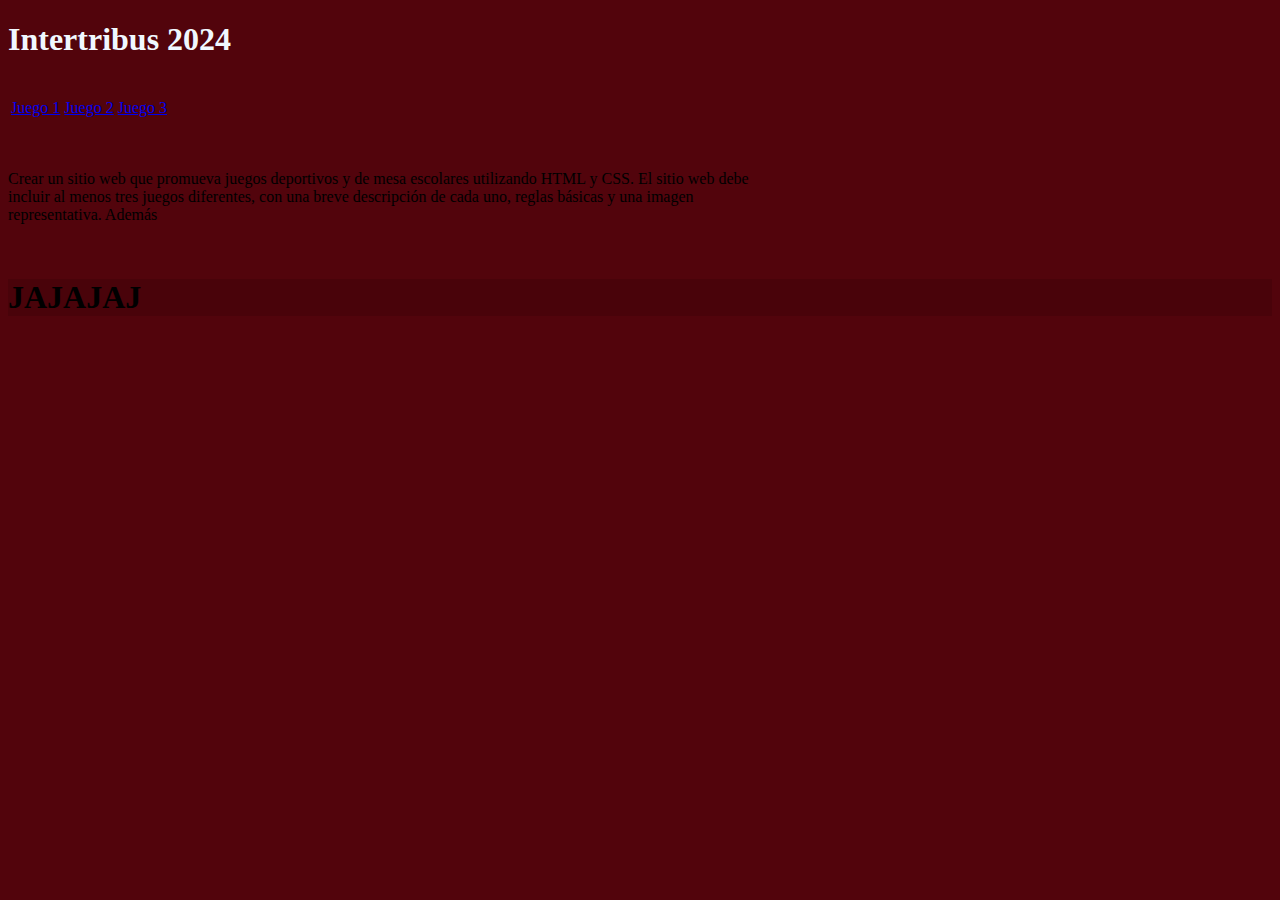
==== indexj.html @ f3dcfaf9 "Update indexj.html" ====
<!DOCTYPE html>
<html lang="es">
<head>
    <meta charset="UTF-8">
    <meta http-equiv="X-UA-Compatible" content="IE=edge">
    <meta name="viewport" content="width=device-width, initial-scale=1.0">
    <link rel="stylesheet" href="styles/styleindex.css">
    <title> Intertribus </title>

</head>
<body class="cbody">
    <header class="chead">
    <h1 class = "cletrasystyle"> Intertribus 2024 </h1>
        <nav>
             
        </nav>
        
    </header>
    <main>
        <table>
            <tr>
                <td>
                    <a href="pag1e.html"><p>Juego 1</p></a>
                </td>
                <td>
                    <a href="pag2m.html"><p>Juego 2</p></a>
                </td>
                <td>
                    <a href="pag3t.html"><p>Juego 3</p></a>
                </td>
               
            </tr>
            
        </table>

        <div class="cbody">
            <br>
            
            
             <p class="pcentrado">Crear un sitio web que promueva juegos deportivos y 
                de mesa escolares utilizando HTML y CSS. El sitio web debe
                 incluir al menos tres juegos diferentes, con una breve descripción
                  de cada uno, reglas básicas y una imagen representativa. Además</p>
            
                  <br>
        </div>

    </main>
    <footer class="cfooter">

            <h1> JAJAJAJ </h1>
    </footer>
   
    
</body>
</html>
---- styles/styleindex.css ----
.cbody {
    
    background-color: #52040C;

}
.cfooter {

    background-color: #52040C;
    background-color: rgba(0, 0, 0, 0.1);
}

.pcentrado {
    margin-right: 500px;
}


.chead {
    background-color: #52040C;

}

.cletrasystyle {

    color: aliceblue;
    font-family: Georgia, 'Times New Roman', Times, serif;
}
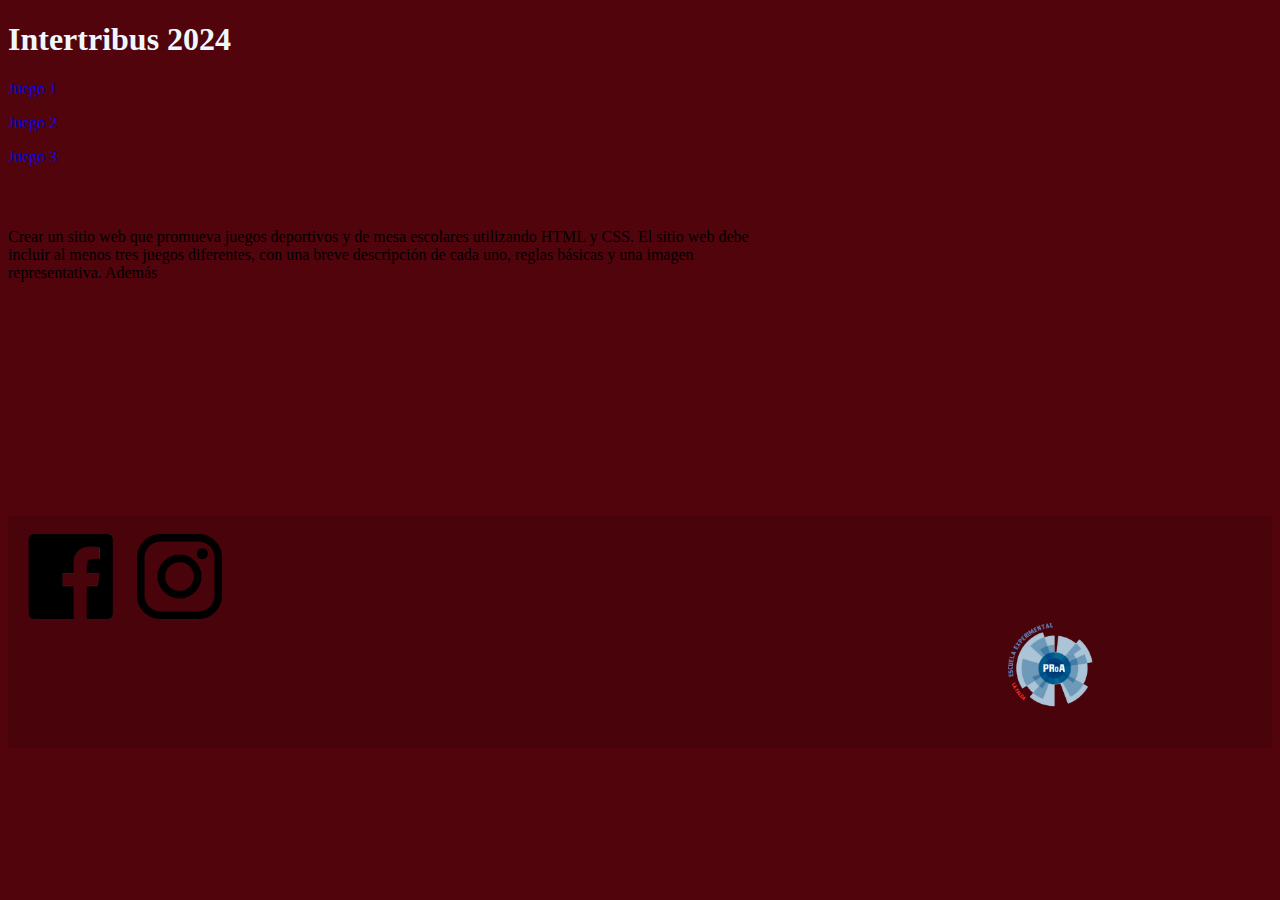
==== commit 21eeb7b1: "footer index listo" ====
--- a/indexj.html
+++ b/indexj.html
@@ -18,18 +18,18 @@
     </header>
     <main>
         <table>
-            <tr>
-                <td>
+            <th>
+                <tr>
                     <a href="pag1e.html"><p>Juego 1</p></a>
-                </td>
-                <td>
+                </tr>
+                <tr>
                     <a href="pag2m.html"><p>Juego 2</p></a>
-                </td>
-                <td>
+                </tr>
+                <tr>
                     <a href="pag3t.html"><p>Juego 3</p></a>
-                </td>
+                </tr>
                
-            </tr>
+            </th>
             
         </table>
 
@@ -48,8 +48,18 @@
     </main>
     <footer class="cfooter">
 
-            <h1> JAJAJAJ </h1>
-    </footer>
+            <br>
+            <img id="poslogfa" src="imgs/logo facebook.png" alt="" height="85" width="85">
+            <img id="poslogins" src="imgs/logo instagram.png" alt="" height="85" width="85">
+
+            <img id="poslogco" src="imgs/logo transparente (2) (3).png" alt="" height="85" width="85">
+            <br>
+            <br>
+            <br>
+
+    
+    
+        </footer>
    
     
 </body>
--- a/styles/styleindex.css
+++ b/styles/styleindex.css
@@ -7,6 +7,9 @@
 
     background-color: #52040C;
     background-color: rgba(0, 0, 0, 0.1);
+    margin-bottom: 0px;
+    position: relative;
+    top: 200px;
 }
 
 .pcentrado {
@@ -23,4 +26,19 @@
 
     color: aliceblue;
     font-family: Georgia, 'Times New Roman', Times, serif;
+}
+
+
+#poslogco {
+
+    margin-left: 1000px;
+}
+
+#poslogfa {
+    margin-left: 20px;
+
+}
+
+#poslogins {
+    margin-left: 20px;
 }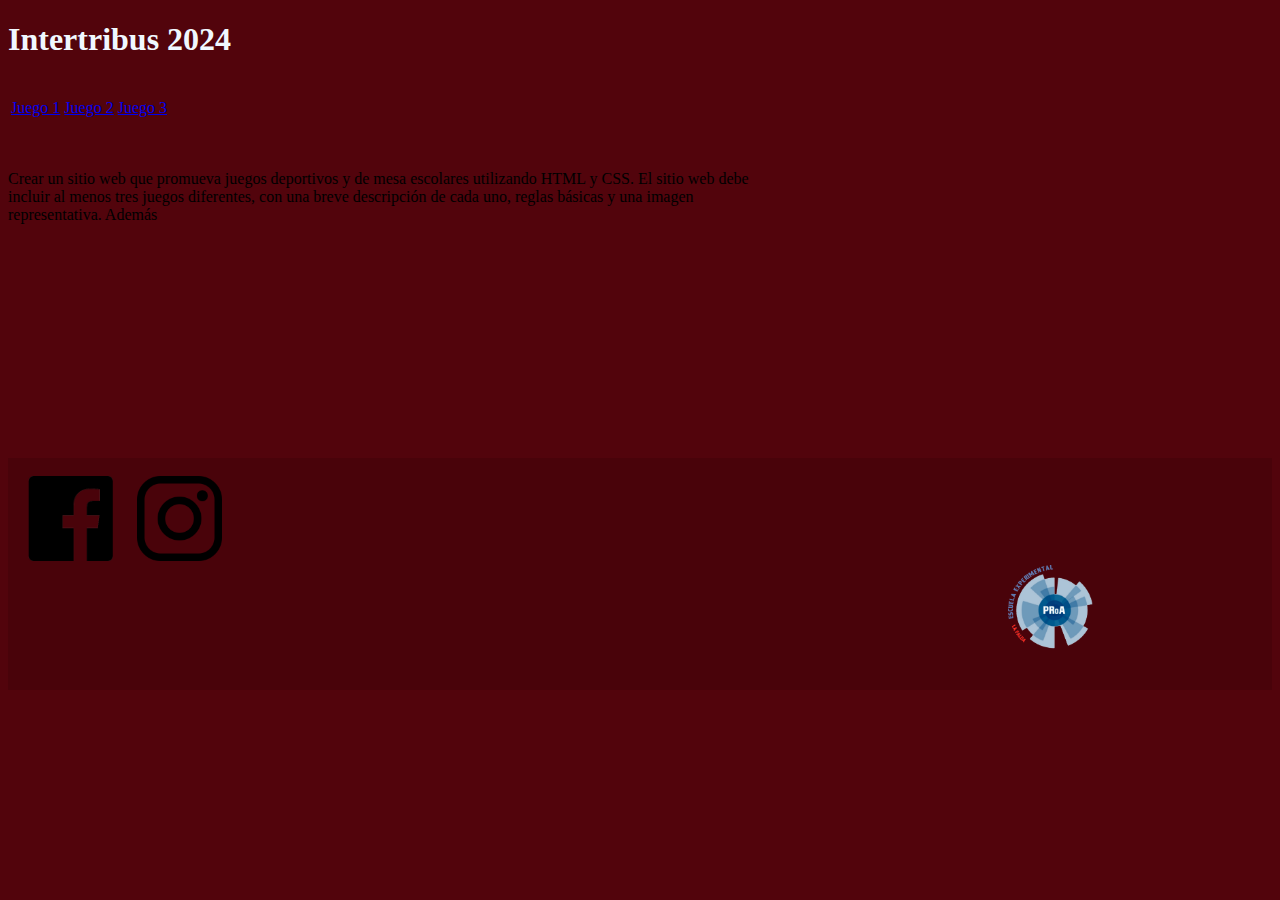
==== commit cf5f8e9f: "Merge branch 'main' of https://github.com/Proa5-2024/Practico1_5a-o_Jaz" ====
--- a/indexj.html
+++ b/indexj.html
@@ -18,18 +18,18 @@
     </header>
     <main>
         <table>
-            <th>
-                <tr>
+            <tr>
+                <td>
                     <a href="pag1e.html"><p>Juego 1</p></a>
-                </tr>
-                <tr>
+                </td>
+                <td>
                     <a href="pag2m.html"><p>Juego 2</p></a>
-                </tr>
-                <tr>
+                </td>
+                <td>
                     <a href="pag3t.html"><p>Juego 3</p></a>
-                </tr>
+                </td>
                
-            </th>
+            </tr>
             
         </table>
 
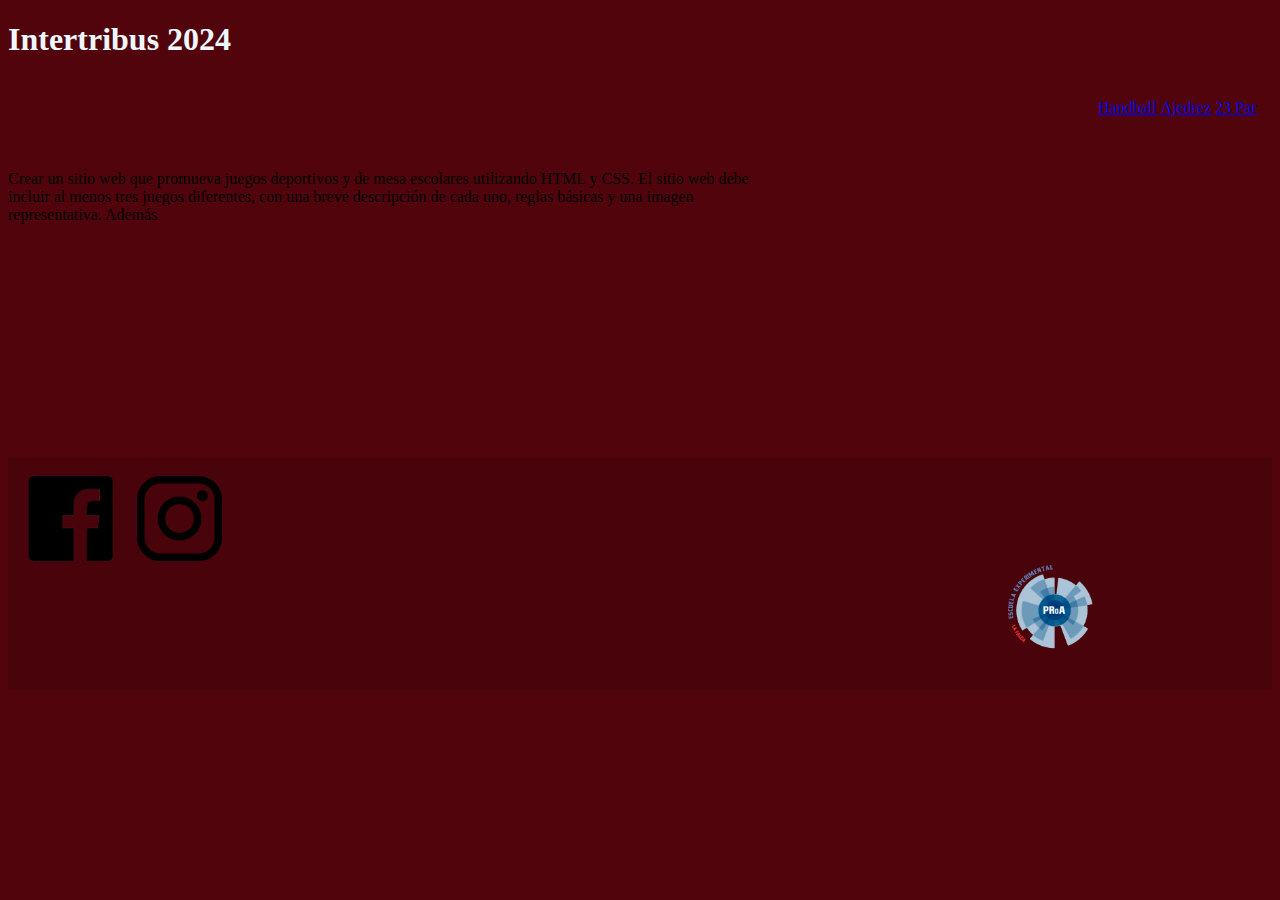
==== commit ad8d5b8b: "nc" ====
--- a/indexj.html
+++ b/indexj.html
@@ -17,16 +17,16 @@
         
     </header>
     <main>
-        <table>
+        <table class="positionlincks">
             <tr>
                 <td>
-                    <a href="pag1e.html"><p>Juego 1</p></a>
+                    <a href="pag1e.html"><p>Handball</p></a>
                 </td>
                 <td>
-                    <a href="pag2m.html"><p>Juego 2</p></a>
+                    <a href="pag2m.html"><p>Ajedrez</p></a>
                 </td>
                 <td>
-                    <a href="pag3t.html"><p>Juego 3</p></a>
+                    <a href="pag3t.html"><p>23 Par</p></a>
                 </td>
                
             </tr>
--- a/styles/styleindex.css
+++ b/styles/styleindex.css
@@ -1,6 +1,13 @@
 .cbody {
     
     background-color: #52040C;
+
+}
+
+.positionlincks {
+
+    position:relative;
+    left: 86%;
 
 }
 .cfooter {
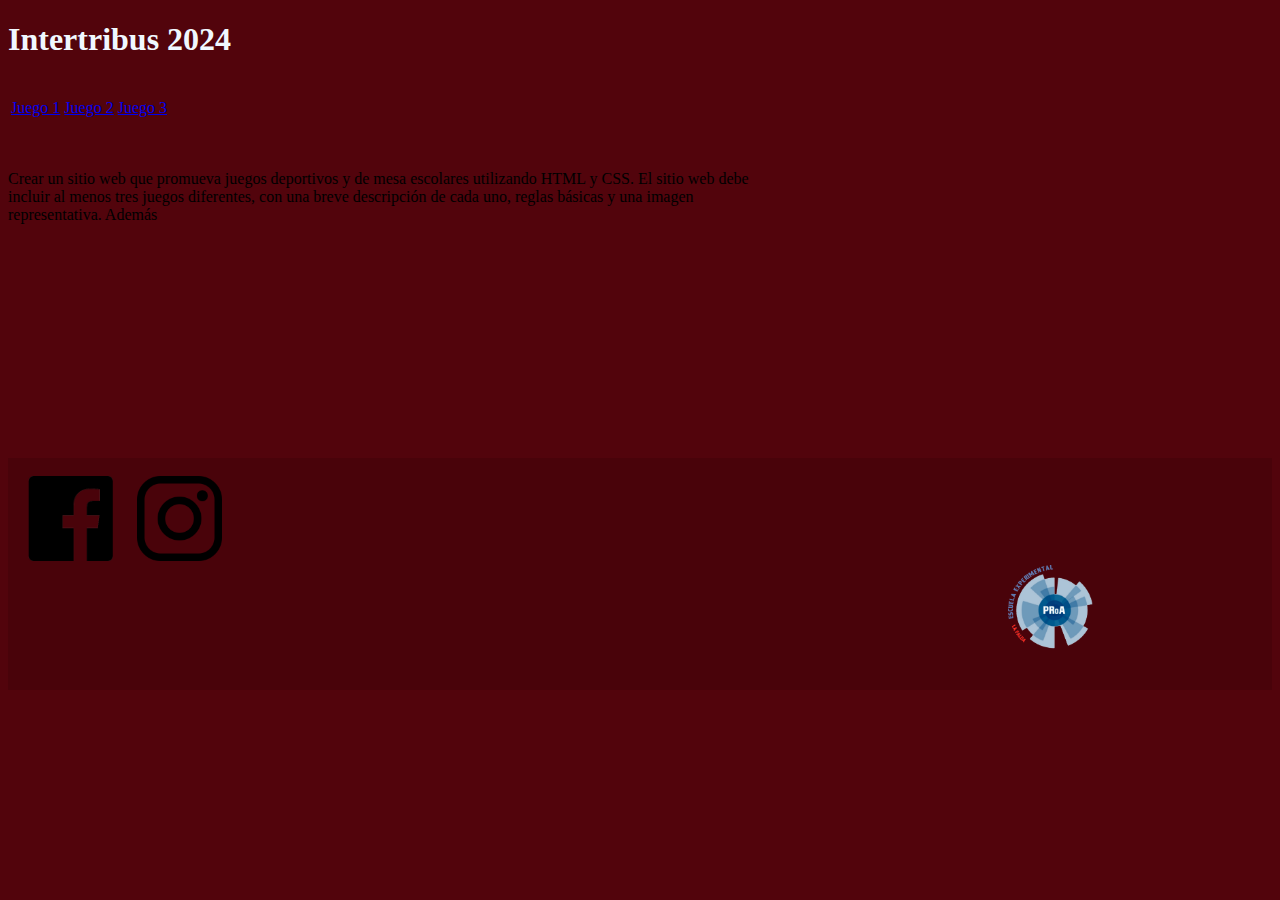
==== commit ba6c8839: "Update indexj.html" ====
--- a/indexj.html
+++ b/indexj.html
@@ -17,16 +17,16 @@
         
     </header>
     <main>
-        <table class="positionlincks">
+        <table>
             <tr>
                 <td>
-                    <a href="pag1e.html"><p>Handball</p></a>
+                    <a class="boton" href="pag1e.html"><p>Juego 1</p></a>
                 </td>
                 <td>
-                    <a href="pag2m.html"><p>Ajedrez</p></a>
+                    <a class="boton" href="pag2m.html"><p>Juego 2</p></a>
                 </td>
                 <td>
-                    <a href="pag3t.html"><p>23 Par</p></a>
+                    <a class="boton" href="pag3t.html"><p>Juego 3</p></a>
                 </td>
                
             </tr>
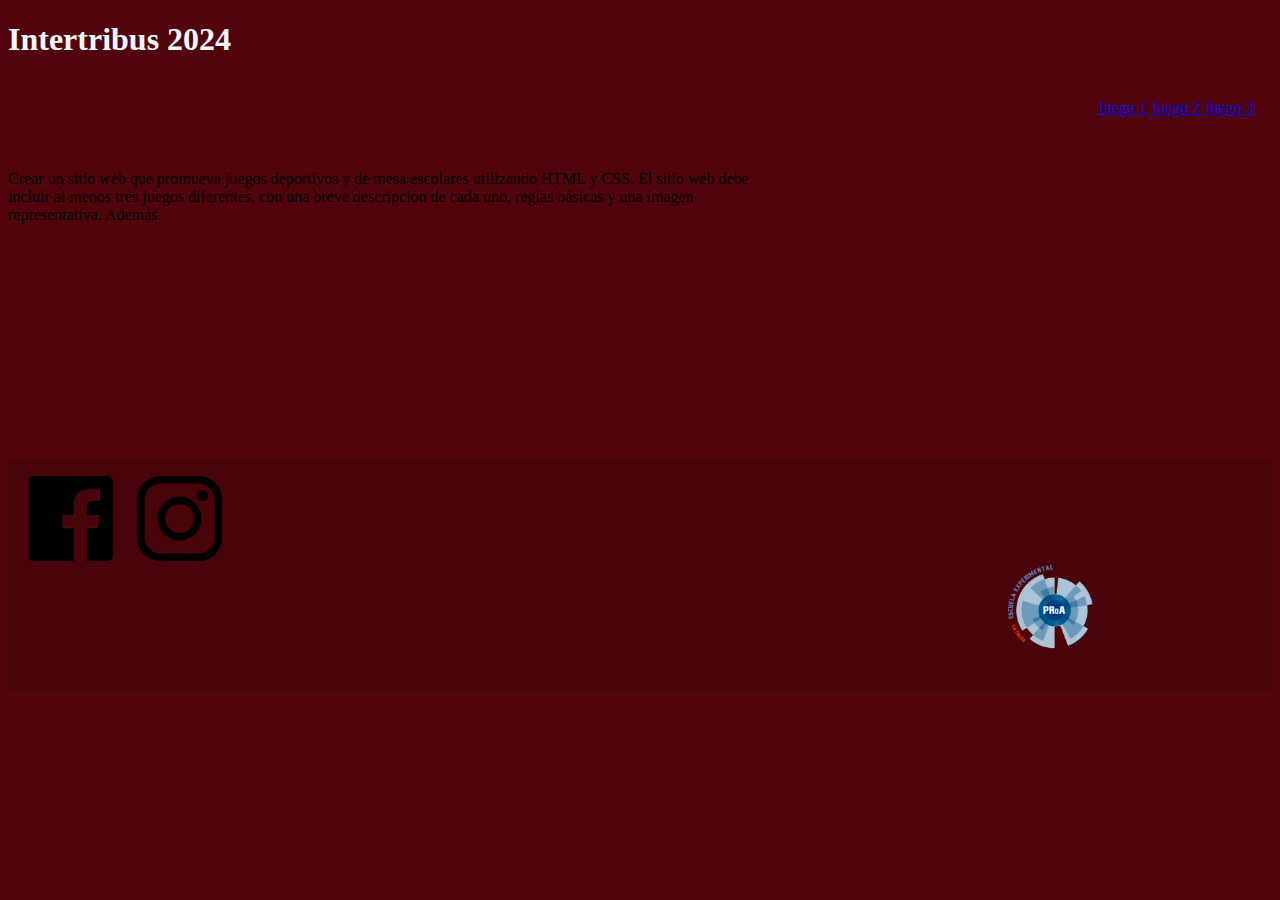
==== commit 803883e7: "Merge branch 'main' of https://github.com/Proa5-2024/Practico1_5a-o_Jaz" ====
--- a/indexj.html
+++ b/indexj.html
@@ -17,7 +17,7 @@
         
     </header>
     <main>
-        <table>
+        <table class="positionlincks">
             <tr>
                 <td>
                     <a class="boton" href="pag1e.html"><p>Juego 1</p></a>
